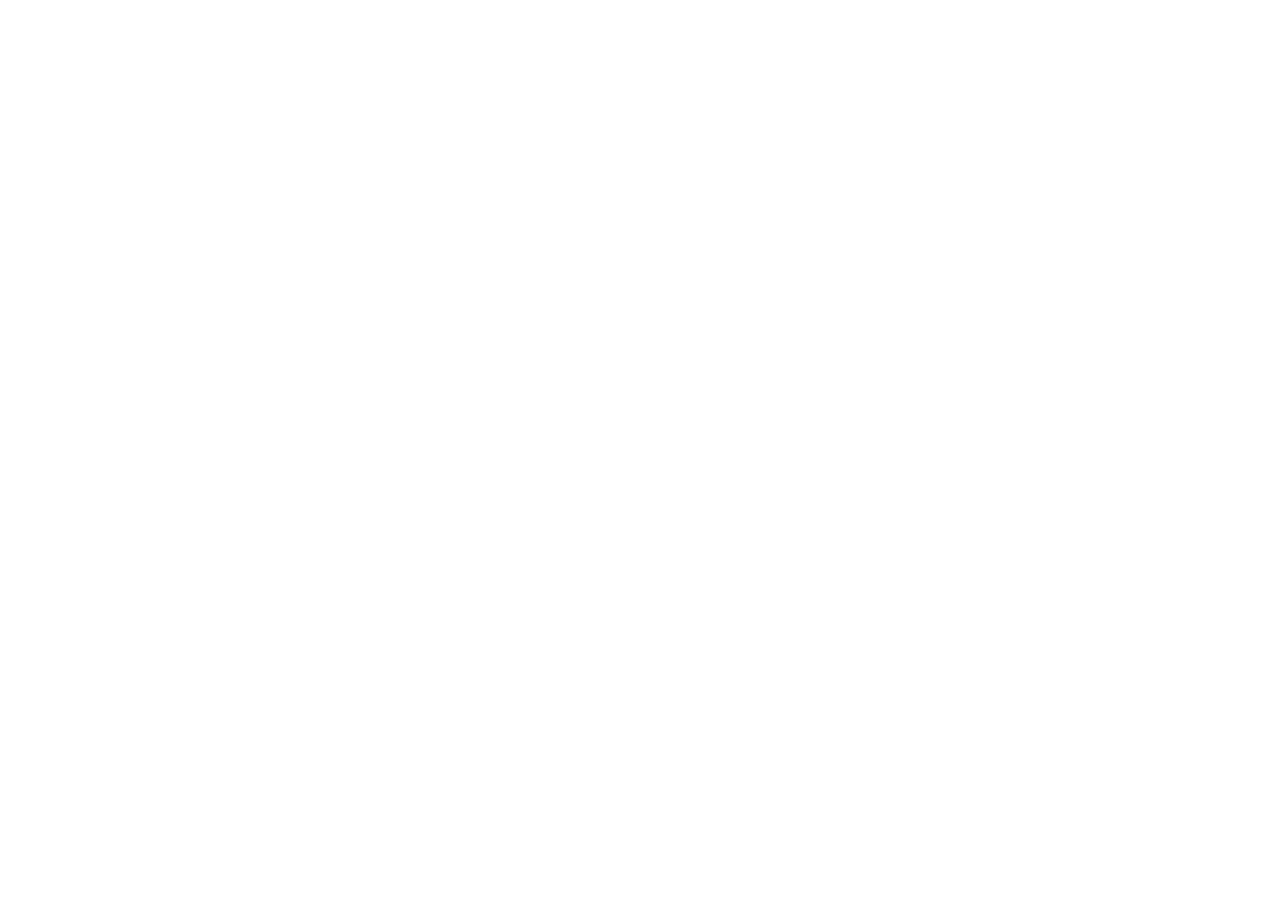
==== 477301-exam1-student/index.html @ 1ed6ea2a "HTML skeleton and semantic layout" ====
<!DOCTYPE html>
<html lang="th">
<head>
    <meta charset="UTF-8">
    <meta name="viewport" content="width=device-width, initial-scale=1.0">
    <title>ร้านกาแฟ Coffeebar</title>
</head>
<body>

    <header id="top">
    </header>

    <main>
    </main>

    <footer>
    </footer>

</body>
</html>
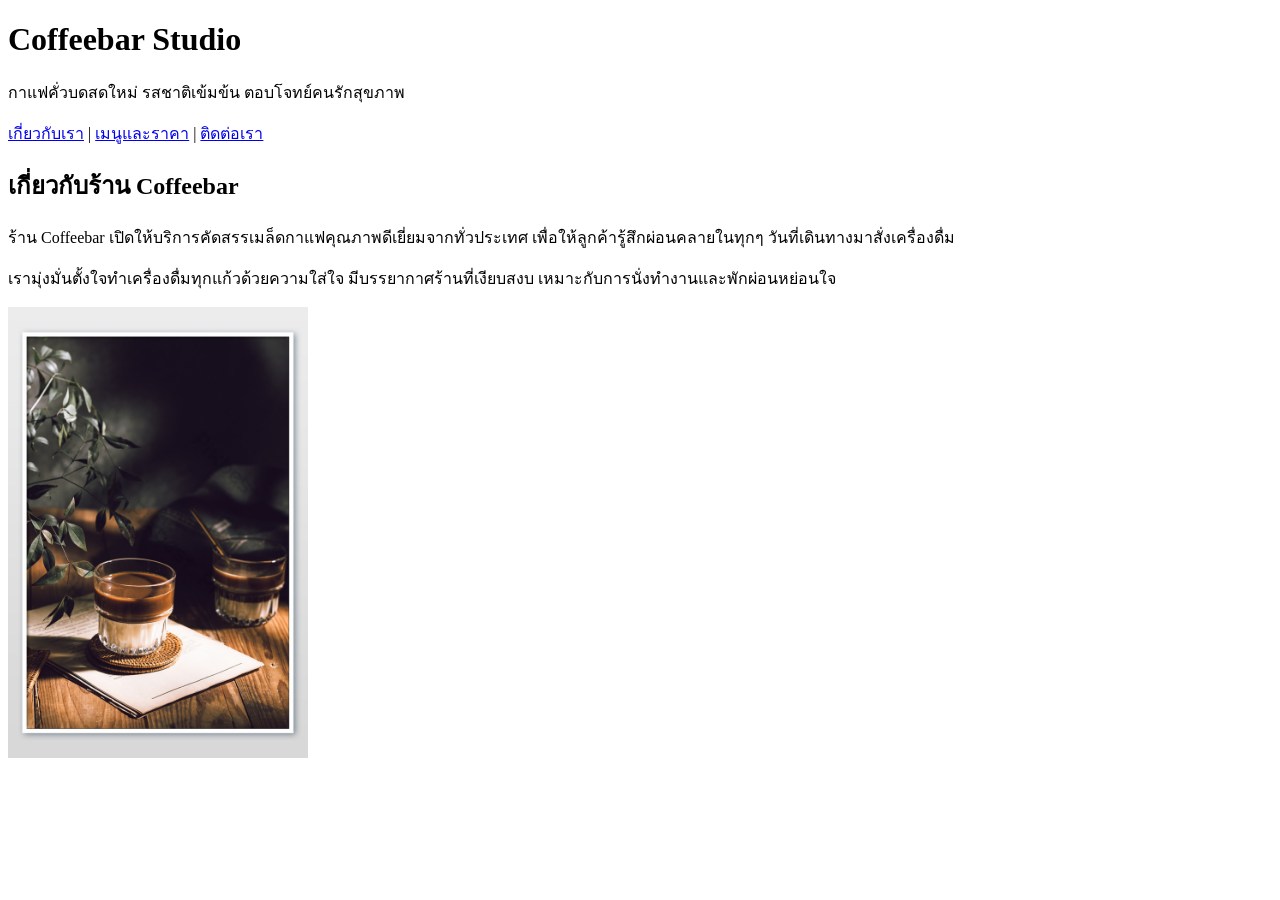
==== commit 5414ffe3: "Header, nav and about section" ====
--- a/477301-exam1-student/index.html
+++ b/477301-exam1-student/index.html
@@ -8,9 +8,23 @@
 <body>
 
     <header id="top">
+        <h1>Coffeebar Studio</h1>
+        <p>กาแฟคั่วบดสดใหม่ รสชาติเข้มข้น ตอบโจทย์คนรักสุขภาพ</p>
+        <nav>
+            <a href="#about">เกี่ยวกับเรา</a> | 
+            <a href="#menu">เมนูและราคา</a> | 
+            <a href="#contact">ติดต่อเรา</a>
+        </nav>
     </header>
 
     <main>
+        <section id="about">
+            <h2>เกี่ยวกับร้าน Coffeebar</h2>
+            <p>ร้าน Coffeebar เปิดให้บริการคัดสรรเมล็ดกาแฟคุณภาพดีเยี่ยมจากทั่วประเทศ เพื่อให้ลูกค้ารู้สึกผ่อนคลายในทุกๆ วันที่เดินทางมาสั่งเครื่องดื่ม</p>
+            <p>เรามุ่งมั่นตั้งใจทำเครื่องดื่มทุกแก้วด้วยความใส่ใจ มีบรรยากาศร้านที่เงียบสงบ เหมาะกับการนั่งทำงานและพักผ่อนหย่อนใจ</p>
+            
+            <img src="coffee.jpg" alt="แก้วกาแฟสดวางบนโต๊ะไม้" width="300">
+        </section>
     </main>
 
     <footer>
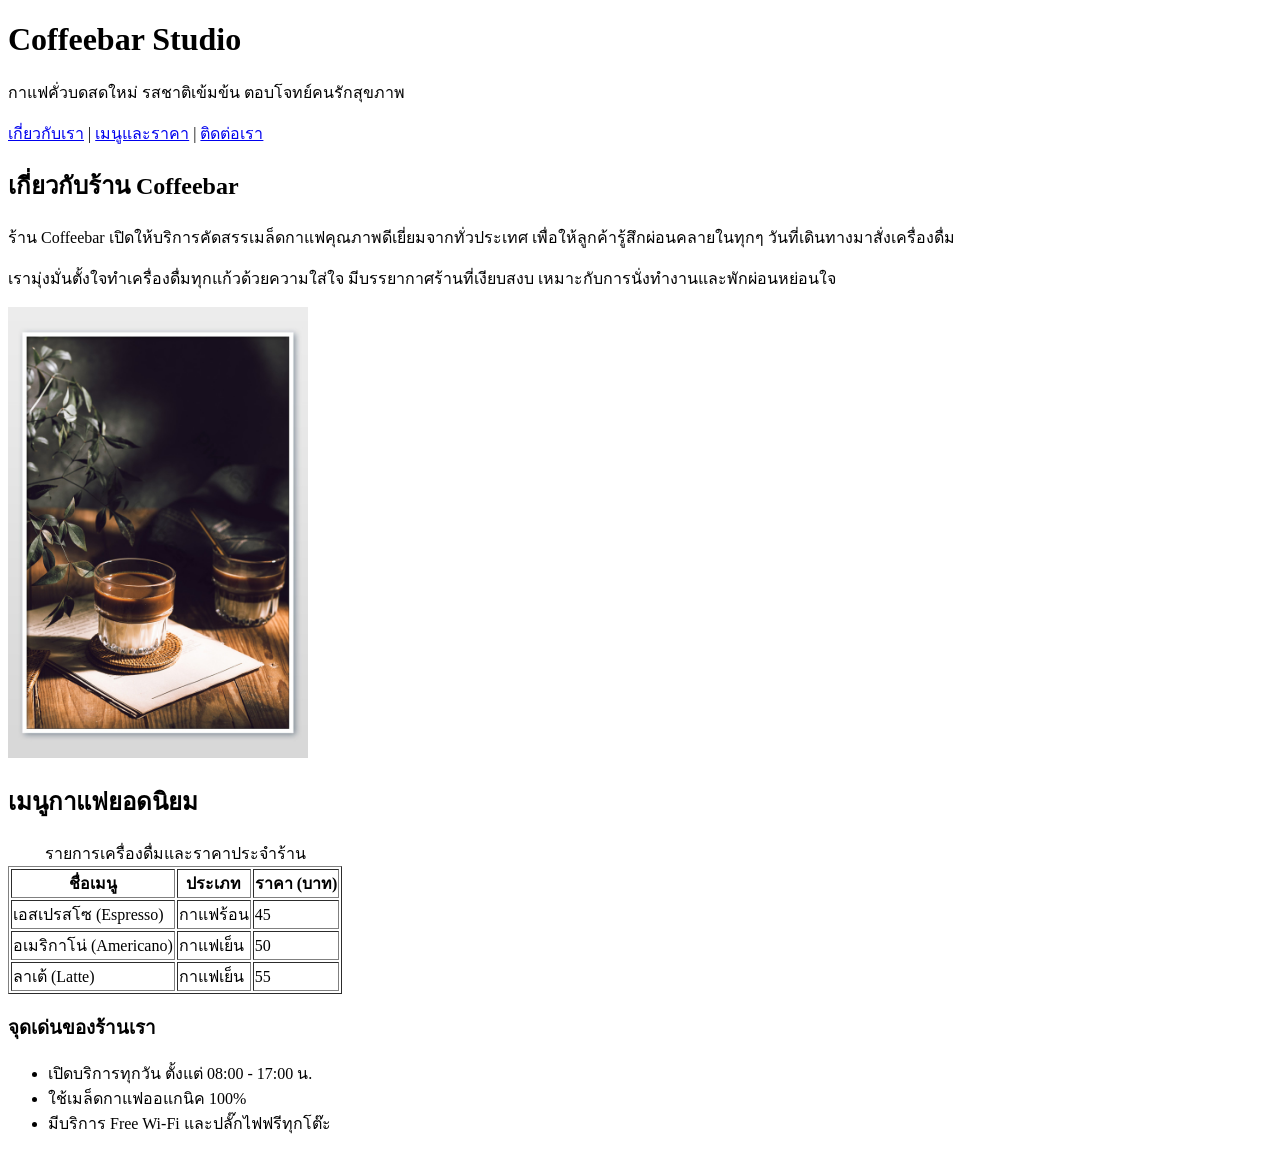
==== commit 736c2741: "Menu table and lists" ====
--- a/477301-exam1-student/index.html
+++ b/477301-exam1-student/index.html
@@ -31,4 +31,42 @@
     </footer>
 
 </body>
-</html>+</html>
+
+        <section id="menu">
+            <h2>เมนูกาแฟยอดนิยม</h2>
+            <table border="1">
+                <caption>รายการเครื่องดื่มและราคาประจำร้าน</caption>
+                <thead>
+                    <tr>
+                        <th>ชื่อเมนู</th>
+                        <th>ประเภท</th>
+                        <th>ราคา (บาท)</th>
+                    </tr>
+                </thead>
+                <tbody>
+                    <tr>
+                        <td>เอสเปรสโซ (Espresso)</td>
+                        <td>กาแฟร้อน</td>
+                        <td>45</td>
+                    </tr>
+                    <tr>
+                        <td>อเมริกาโน่ (Americano)</td>
+                        <td>กาแฟเย็น</td>
+                        <td>50</td>
+                    </tr>
+                    <tr>
+                        <td>ลาเต้ (Latte)</td>
+                        <td>กาแฟเย็น</td>
+                        <td>55</td>
+                    </tr>
+                </tbody>
+            </table>
+
+            <h3>จุดเด่นของร้านเรา</h3>
+            <ul>
+                <li>เปิดบริการทุกวัน ตั้งแต่ 08:00 - 17:00 น.</li>
+                <li>ใช้เมล็ดกาแฟออแกนิค 100%</li>
+                <li>มีบริการ Free Wi-Fi และปลั๊กไฟฟรีทุกโต๊ะ</li>
+            </ul>
+        </section>
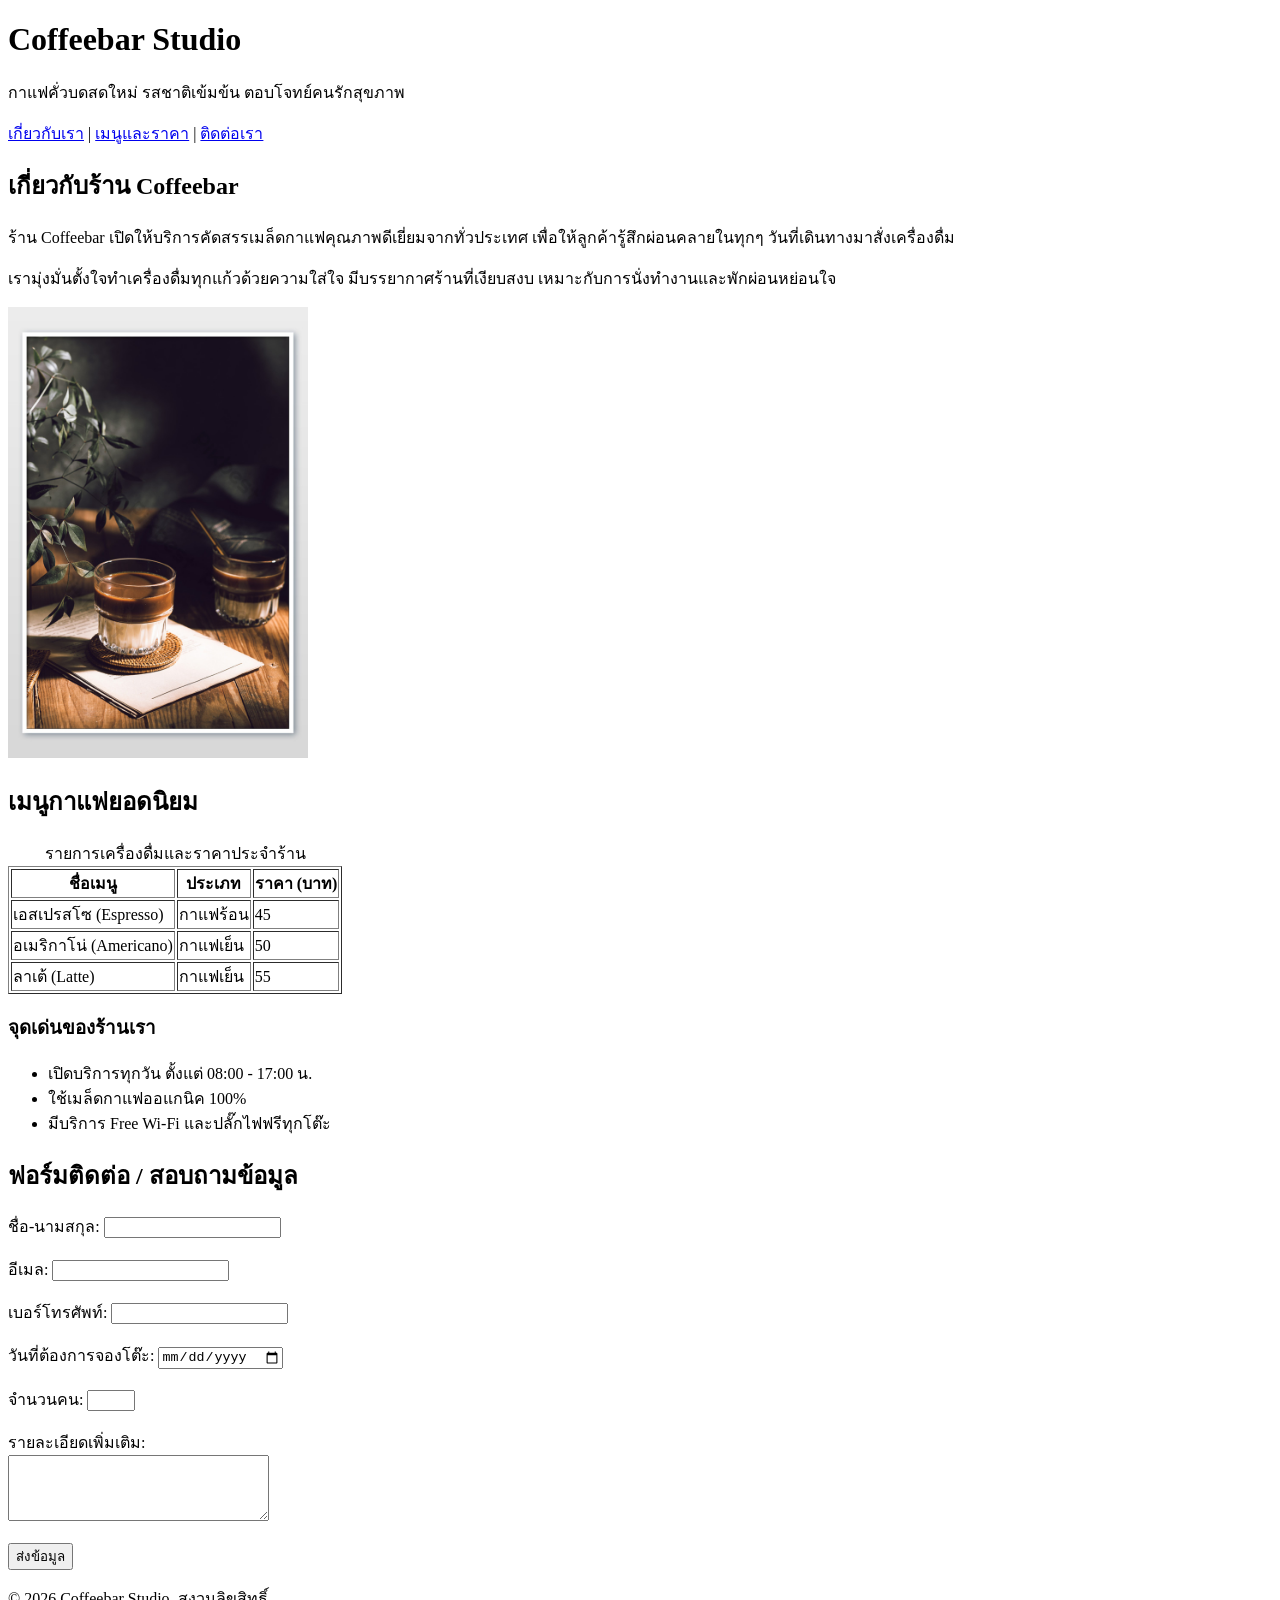
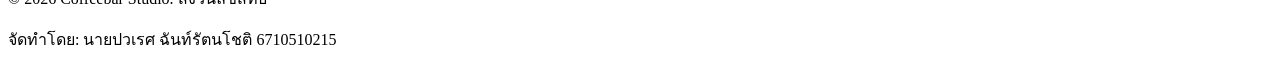
==== commit 7e3074ea: "Contact form with labels and validation" ====
--- a/477301-exam1-student/index.html
+++ b/477301-exam1-student/index.html
@@ -69,4 +69,47 @@
                 <li>ใช้เมล็ดกาแฟออแกนิค 100%</li>
                 <li>มีบริการ Free Wi-Fi และปลั๊กไฟฟรีทุกโต๊ะ</li>
             </ul>
-        </section>+        </section>
+
+        <section id="contact">
+            <h2>ฟอร์มติดต่อ / สอบถามข้อมูล</h2>
+            <form action="#" method="post">
+                <div>
+                    <label for="fullname">ชื่อ-นามสกุล:</label>
+                    <input type="text" id="fullname" name="fullname" required>
+                </div>
+                <br>
+                <div>
+                    <label for="email">อีเมล:</label>
+                    <input type="email" id="email" name="email" required>
+                </div>
+                <br>
+                <div>
+                    <label for="phone">เบอร์โทรศัพท์:</label>
+                    <input type="tel" id="phone" name="phone">
+                </div>
+                <br>
+                <div>
+                    <label for="visitdate">วันที่ต้องการจองโต๊ะ:</label>
+                    <input type="date" id="visitdate" name="visitdate">
+                </div>
+                <br>
+                <div>
+                    <label for="people">จำนวนคน:</label>
+                    <input type="number" id="people" name="people" min="1" max="10">
+                </div>
+                <br>
+                <div>
+                    <label for="message">รายละเอียดเพิ่มเติม:</label><br>
+                    <textarea id="message" name="message" rows="4" cols="30"></textarea>
+                </div>
+                <br>
+                <button type="submit">ส่งข้อมูล</button>
+            </form>
+        </section>
+    </main>
+
+    <footer>
+        <p>&copy; 2026 Coffeebar Studio. สงวนลิขสิทธิ์</p>
+        <p>จัดทำโดย: นายปวเรศ ฉันท์รัตนโชติ 6710510215</p>
+    </footer>
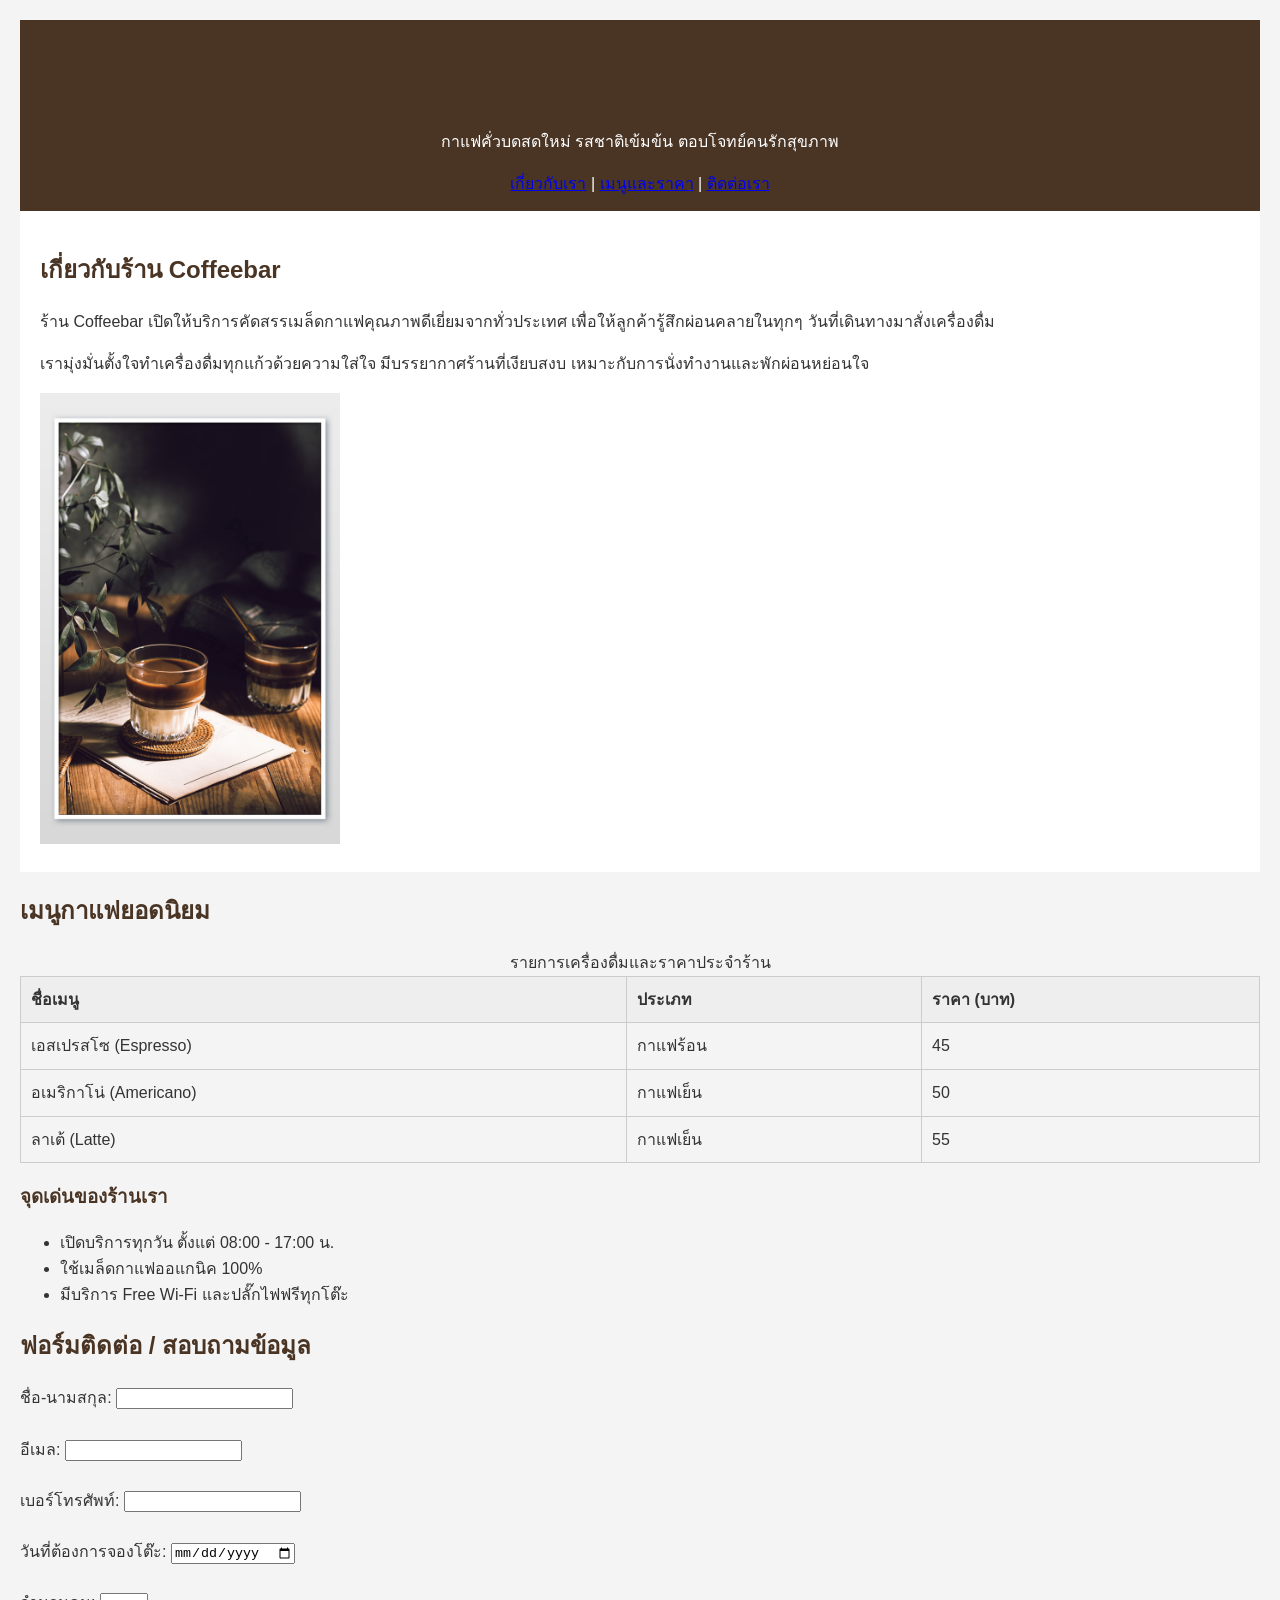
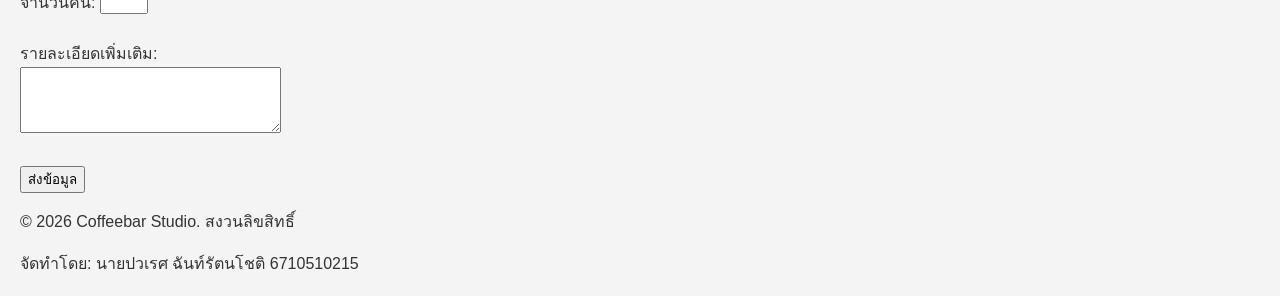
==== commit af13ad93: "CSS: colours, typography, box model" ====
--- a/477301-exam1-student/index.html
+++ b/477301-exam1-student/index.html
@@ -4,6 +4,7 @@
     <meta charset="UTF-8">
     <meta name="viewport" content="width=device-width, initial-scale=1.0">
     <title>ร้านกาแฟ Coffeebar</title>
+    <link rel="stylesheet" href="style.css">
 </head>
 <body>
 
--- a/477301-exam1-student/style.css
+++ b/477301-exam1-student/style.css
@@ -0,0 +1,44 @@
+/* 477-301 Exam 1 — นายปวเรศ ฉันท์รัตนโชติ 6710510215 */
+
+body {
+    font-family: Arial, sans-serif;
+    line-height: 1.6;
+    background-color: #f4f4f4;
+    color: #333;
+    margin: 20px;
+}
+
+header {
+    background-color: #4a3525;
+    color: #ffffff;
+    text-align: center;
+    padding: 15px;
+}
+
+main {
+    background-color: #ffffff;
+    padding: 20px;
+}
+
+h1, h2, h3 {
+    color: #4a3525;
+}
+
+table {
+    width: 100%;
+    border-collapse: collapse;
+    margin-bottom: 15px;
+}
+
+table, th, td {
+    border: 1px solid #ccc;
+}
+
+th, td {
+    padding: 10px;
+    text-align: left;
+}
+
+th {
+    background-color: #eeeeee;
+}
